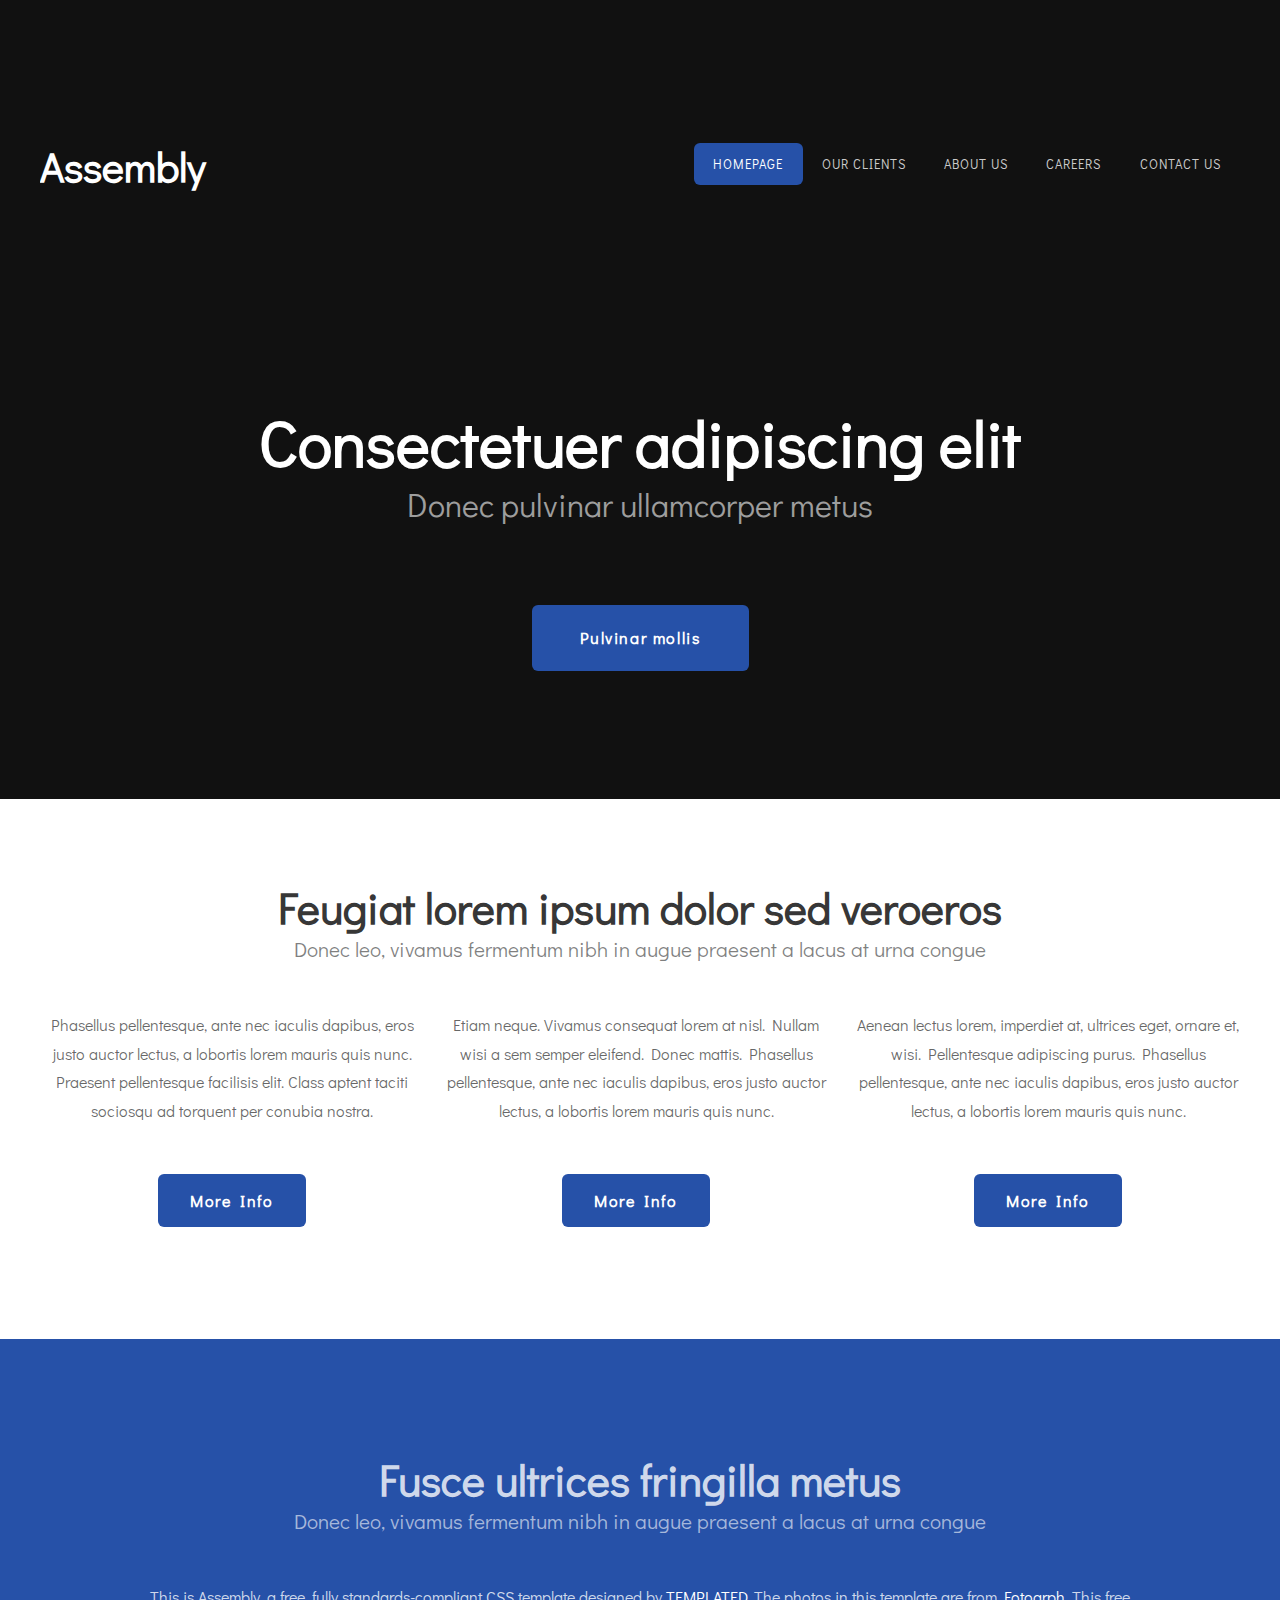
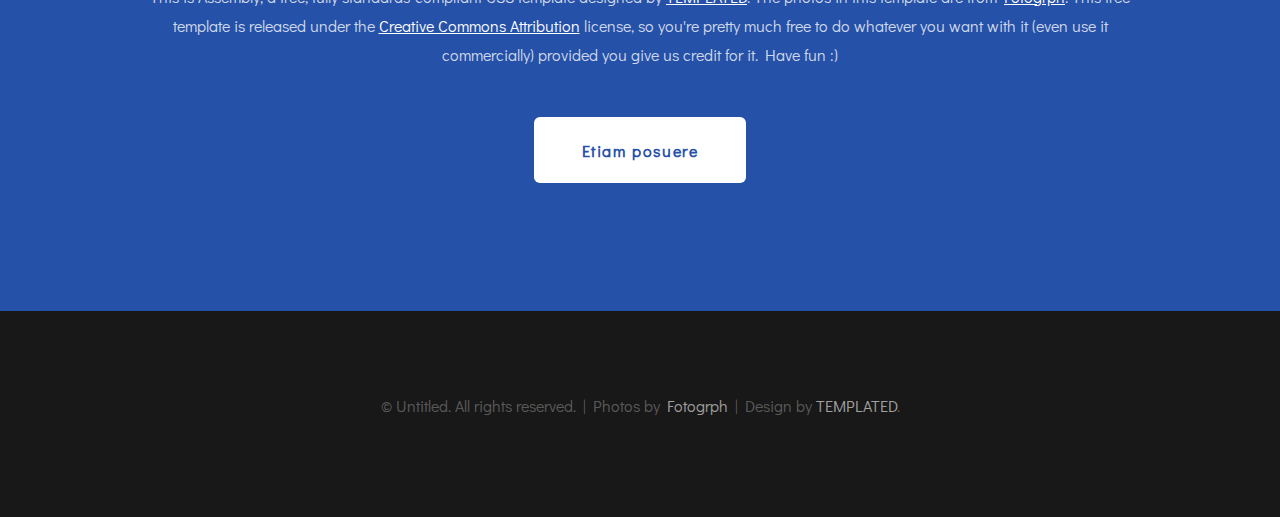
==== index.html @ a0400d01 "Add files via upload" ====
<!DOCTYPE html PUBLIC "-//W3C//DTD XHTML 1.0 Strict//EN" "http://www.w3.org/TR/xhtml1/DTD/xhtml1-strict.dtd">
<!--
Design by TEMPLATED
http://templated.co
Released for free under the Creative Commons Attribution License

Name       : Assembly 
Description: A two-column, fixed-width design with dark color scheme.
Version    : 1.0
Released   : 20140330

-->
<html xmlns="http://www.w3.org/1999/xhtml">
<head>
<meta http-equiv="Content-Type" content="text/html; charset=utf-8" />
<title></title>
<meta name="keywords" content="" />
<meta name="description" content="" />
<link href="http://fonts.googleapis.com/css?family=Didact+Gothic" rel="stylesheet" />
<link href="default.css" rel="stylesheet" type="text/css" media="all" />
<link href="fonts.css" rel="stylesheet" type="text/css" media="all" />

<!--[if IE 6]><link href="default_ie6.css" rel="stylesheet" type="text/css" /><![endif]-->

</head>
<body>
<div id="header-wrapper">
	<div id="header" class="container">
		<div id="logo">
			<h1><a href="#">Assembly</a></h1>
		</div>
		<div id="menu">
			<ul>
				<li class="active"><a href="#" accesskey="1" title="">Homepage</a></li>
				<li><a href="#" accesskey="2" title="">Our Clients</a></li>
				<li><a href="#" accesskey="3" title="">About Us</a></li>
				<li><a href="#" accesskey="4" title="">Careers</a></li>
				<li><a href="#" accesskey="5" title="">Contact Us</a></li>
			</ul>
		</div>
	</div>
	<div id="banner" class="container">
		<div class="title">
			<h2>Consectetuer adipiscing elit</h2>
			<span class="byline">Donec pulvinar ullamcorper metus</span>
		</div>
		<ul class="actions">
			<li><a href="#" class="button">Pulvinar mollis</a></li>
		</ul>
	</div>
</div>
<div id="wrapper">
	<div id="three-column" class="container">
		<div class="title">
			<h2>Feugiat lorem ipsum dolor sed veroeros</h2>
			<span class="byline">Donec leo, vivamus fermentum nibh in augue praesent a lacus at urna congue</span>
		</div>
		<div class="boxA">
			<p>Phasellus pellentesque, ante nec iaculis dapibus, eros justo auctor lectus, a lobortis lorem mauris quis nunc. Praesent pellentesque facilisis elit. Class aptent taciti sociosqu ad  torquent per conubia nostra.</p>
			<a href="#" class="button button-alt">More Info</a>
		</div>
		<div class="boxB">
			<p>Etiam neque. Vivamus consequat lorem at nisl. Nullam  wisi a sem semper eleifend. Donec mattis. Phasellus pellentesque, ante nec iaculis dapibus, eros justo auctor lectus, a lobortis lorem mauris quis nunc.</p>
			<a href="#" class="button button-alt">More Info</a>
		</div>
		<div class="boxC">
			<p> Aenean lectus lorem, imperdiet at, ultrices eget, ornare et, wisi. Pellentesque adipiscing purus. Phasellus pellentesque, ante nec iaculis dapibus, eros justo auctor lectus, a lobortis lorem mauris quis nunc.</p>
			<a href="#" class="button button-alt">More Info</a>
		</div>
	</div>
</div>
<div id="welcome">
	<div class="container">
		<div class="title">
			<h2>Fusce ultrices fringilla metus</h2>
			<span class="byline">Donec leo, vivamus fermentum nibh in augue praesent a lacus at urna congue</span>
		</div>
		<p>This is <strong>Assembly</strong>, a free, fully standards-compliant CSS template designed by <a href="http://templated.co" rel="nofollow">TEMPLATED</a>. The photos in this template are from <a href="http://fotogrph.com/"> Fotogrph</a>. This free template is released under the <a href="http://templated.co/license">Creative Commons Attribution</a> license, so you're pretty much free to do whatever you want with it (even use it commercially) provided you give us credit for it. Have fun :) </p>
		<ul class="actions">
			<li><a href="#" class="button">Etiam posuere</a></li>
		</ul>
	</div>
</div>
<div id="copyright" class="container">
	<p>&copy; Untitled. All rights reserved. | Photos by <a href="http://fotogrph.com/">Fotogrph</a> | Design by <a href="http://templated.co" rel="nofollow">TEMPLATED</a>.</p>
</div>
</body>
</html>
---- default.css ----
html, body
	{
		height: 100%;
	}
	
	body
	{
		margin: 0px;
		padding: 0px;
		background: #181818;
		font-family: 'Didact Gothic', sans-serif;
		font-size: 12pt;
		font-weight: 200;
		color: #FFF;
	}
	
	
	h1, h2, h3
	{
		margin: 0;
		padding: 0;
	}
	
	p, ol, ul
	{
		margin-top: 0;
	}
	
	ol, ul
	{
		padding: 0;
		list-style: none;
	}
	
	p
	{
		line-height: 180%;
	}
	
	strong
	{
	}
	
	a
	{
		color: #ee0000;
	}
	
	a:hover
	{
		text-decoration: none;
	}
	
	.container
	{
		overflow: hidden;
		margin: 0em auto;
		width: 1200px;
	}
	
/*********************************************************************************/
/* Image Style                                                                   */
/*********************************************************************************/

	.image
	{
		display: inline-block;
	}
	
	.image img
	{
		display: block;
		width: 100%;
	}
	
	.image-full
	{
		display: block;
		width: 100%;
		margin: 0 0 2em 0;
	}
	
	.image-left
	{
		float: left;
		margin: 0 2em 2em 0;
	}
	
	.image-centered
	{
		display: block;
		margin: 0 0 2em 0;
	}
	
	.image-centered img
	{
		margin: 0 auto;
		width: auto;
	}

/*********************************************************************************/
/* List Styles                                                                   */
/*********************************************************************************/

	ul.style1
	{
	}
	
	ul.actions
	{
	}
	
	ul.actions li
	{
		display: inline-block;
		padding: 0em 0.50em;
	}


/*********************************************************************************/
/* Social Icon Styles                                                            */
/*********************************************************************************/

	ul.contact
	{
		margin: 0;
		padding: 2em 0em 0em 0em;
		list-style: none;
	}
	
	ul.contact li
	{
		display: inline-block;
		padding: 0em 0.30em;
		font-size: 1em;
	}
	
	ul.contact li span
	{
		display: none;
		margin: 0;
		padding: 0;
	}
	
	ul.contact li a
	{
		color: #FFF;
	}
	
	ul.contact li a:before
	{
		display: inline-block;
		background: #3f3f3f;
		width: 40px;
		height: 40px;
		line-height: 40px;
		border-radius: 20px;
		text-align: center;
		color: #FFFFFF;
	}
	
	ul.contact li a.icon-twitter:before { background: #2DAAE4; }
	ul.contact li a.icon-facebook:before { background: #39599F; }
	ul.contact li a.icon-dribbble:before { background: #C4376B;	}
	ul.contact li a.icon-tumblr:before { background: #31516A; }
	ul.contact li a.icon-rss:before { background: #F2600B; }

/*********************************************************************************/
/* Button Style                                                                  */
/*********************************************************************************/

	.button
	{
		display: inline-block;
		padding: 1em 2em 1em 2em;
		letter-spacing: 0.10em;
		margin-top: 2em;
		padding: 1.40em 3em;
		background: #2651a8;
		border-radius: 6px;
		text-decoration: none;
		font-weight: 700;
		font-size: 1em;
		color: #FFF;
	}
	
	.button-alt
	{
		padding: 1em 2em;
		border-color: rgba(0,0,0,.8);
		color: #FFF;
	}
		
/*********************************************************************************/
/* 4-column                                                                      */
/*********************************************************************************/

	.box1,
	.box2,
	.box3,
	.box4
	{
		width: 235px;
	}
	
	.box1,
	.box2,
	.box3,
	{
		float: left;
		margin-right: 20px;
	}
	
	.box4
	{
		float: right;
	}
	
/*********************************************************************************/
/* 3-column                                                                      */
/*********************************************************************************/

	.boxA,
	.boxB,
	.boxC
	{
		width: 384px;
	}

	.boxA,
	.boxB
	{
		float: left;
		margin-right: 20px;
	}
	
	.boxC
	{
		float: right;
	}

/*********************************************************************************/
/* 2-column                                                                      */
/*********************************************************************************/

	.tbox1,
	.tbox2
	{
		width: 575px;
	}
	
	.tbox1
	{
		float: left;
	}

	.tbox2
	{
		float: right;
	}

	
/*********************************************************************************/
/* Heading Titles                                                                */
/*********************************************************************************/

	.title
	{
		margin-bottom: 3em;
	}
	
	.title h2
	{
		font-size: 2.7em;
	}
	
	.title .byline
	{
		font-size: 1.3em;
		color: rgba(255,255,255,0.60);
	}

/*********************************************************************************/
/* Header                                                                        */
/*********************************************************************************/

	#wrapper
	{
		position: relative;
		padding: 5em 0em 7em 0em;
		background: #FFF;
	}

/*********************************************************************************/
/* Header                                                                        */
/*********************************************************************************/

	#header-wrapper
	{
		position: relative;
		padding: 5em 0em 7em 0em;
		background: #111111 url(images/header-bg.jpg) no-repeat center;
		background-size: cover;
	}

	#header
	{
		position: relative;
		padding: 5em 0em;
	}

/*********************************************************************************/
/* Logo                                                                          */
/*********************************************************************************/

	#logo
	{
		position: absolute;
		top: 3.6em;
		left: 0;
	}
	
	#logo h1
	{
		font-size: 2.6em;
		color: #79C255;
	}
	
	#logo a
	{
		text-decoration: none;
		color: rgba(255,255,255,1);
	}

/*********************************************************************************/
/* Menu                                                                          */
/*********************************************************************************/

	#menu
	{
		position: absolute;
		top: 4.5em;
		right: 0;
	}
	
	#menu ul
	{
		display: inline-block;
	}
	
	#menu li
	{
		display: block;
		float: left;
		text-align: center;
	}
	
	#menu li a, #menu li span
	{
		padding: 1em 1.5em;
		letter-spacing: 1px;
		text-decoration: none;
		text-transform: uppercase;
		font-size: 0.8em;
		color: rgba(255,255,255,0.80);
	}
	
	#menu li:hover a, #menu li.active a, #menu li.active span
	{
	}
	
	#menu .active a
	{
		background: #2651a8;
		border-radius: 6px;
		color: rgba(255,255,255,1);
	}
	
	#menu .icon
	{
	}

/*********************************************************************************/
/* Banner                                                                        */
/*********************************************************************************/

	#banner
	{
		padding-top: 10em;
		text-align: center;
	}
	
	#banner .title h2
	{
		font-size: 4em;
	}
	
	#banner .title .byline
	{
		font-size: 2em;
	}
	
	#banner .button
	{
		margin-top: 2em;
		padding: 1.40em 3em;
		border-radius: 6px;
		font-weight: 700;
		font-size: 1em;
		
	}
	
	.banner
	{
		margin-bottom: 5em;
	}

/*********************************************************************************/
/* Page                                                                          */
/*********************************************************************************/

	#page
	{
	}

/*********************************************************************************/
/* Content                                                                       */
/*********************************************************************************/

	#content
	{
	}

/*********************************************************************************/
/* Sidebar                                                                       */
/*********************************************************************************/

	#sidebar
	{
	}

/*********************************************************************************/
/* Footer                                                                        */
/*********************************************************************************/

	#footer
	{
	}

/*********************************************************************************/
/* Copyright                                                                     */
/*********************************************************************************/

	#copyright
	{
		overflow: hidden;
		padding: 5em 0em;
		border-top: 1px solid rgba(0,0,0,0.08);
	}
	
	#copyright p
	{
		text-align: center;
		font-size: 1em;
		color: rgba(255,255,255,0.3);
	}
	
	#copyright a
	{
		text-decoration: none;
		color: rgba(255,255,255,0.6);
	}


/*********************************************************************************/
/* Welcome                                                                       */
/*********************************************************************************/

	#welcome
	{
		position: relative;
		padding: 7em 0em 7em 0em;
		background: #2651a8;
		background-size: cover;
		text-align: center;
	}
	
	#welcome .container
	{
		width: 1000px;
		padding: 0px 100px;
		color: rgba(255,255,255,0.8);
	}
	
	#welcome a
	{
		color: rgba(255,255,255,1);
	}
	
	#welcome .button
	{
		background: #FFF;
		color: #2651a8;
	}


/*********************************************************************************/
/* Extra                                                                         */
/*********************************************************************************/

	#three-column
	{
		text-align: center;
		color: rgba(0,0,0,0.6);
	}

	#three-column .fa
	{
		display: block;
		padding: 1em 0em;
		color: rgba(0,0,0,1);
		font-size: 2em;
	}
	
	#three-column .title h2
	{
		font-weight: bold;
		color: rgba(0,0,0,0.8);
	}

	#three-column .title .byline
	{
		text-align: center;
		color: rgba(0,0,0,.5);
	}
---- fonts.css ----
@charset 'UTF-8';

@font-face{font-family:'FontAwesome';src:url('font/fontawesome-webfont.eot?v=4.0.1');src:url('font/fontawesome-webfont.eot?#iefix&v=4.0.1') format('embedded-opentype'),url('font/fontawesome-webfont.woff?v=4.0.1') format('woff'),url('font/fontawesome-webfont.ttf?v=4.0.1') format('truetype'),url('font/fontawesome-webfont.svg?v=4.0.1#fontawesomeregular') format('svg');font-weight:normal;font-style:normal}

/*********************************************************************************/
/* Icons                                                                         */
/* Powered by Font Awesome by Dave Gandy | http://fontawesome.io                 */
/* Licensed under the SIL OFL 1.1 (font), MIT (CSS)                              */
/*********************************************************************************/

	.fa
	{
		text-decoration: none;
	}

		.fa:before
		{
			display:inline-block;
			font-family: FontAwesome;
			font-size: 1.25em;
			text-decoration: none;
			font-style: normal;
			font-weight: normal;
			line-height: 1;
			-webkit-font-smoothing:antialiased;
			-moz-osx-font-smoothing:grayscale;
		}

		.fa-lg{font-size:1.3333333333333333em;line-height:.75em;vertical-align:-15%}
		.fa-2x{font-size:2em}
		.fa-3x{font-size:3em}
		.fa-4x{font-size:4em}
		.fa-5x{font-size:5em}
		.fa-fw{width:1.2857142857142858em;text-align:center}
		.fa-ul{padding-left:0;margin-left:2.142857142857143em;list-style-type:none}.fa-ul>li{position:relative}
		.fa-li{position:absolute;left:-2.142857142857143em;width:2.142857142857143em;top:.14285714285714285em;text-align:center}.fa-li.fa-lg{left:-1.8571428571428572em}
		.fa-border{padding:.2em .25em .15em;border:solid .08em #eee;border-radius:.1em}
		.pull-right{float:right}
		.pull-left{float:left}
		.fa.pull-left{margin-right:.3em}
		.fa.pull-right{margin-left:.3em}
		.fa-spin{-webkit-animation:spin 2s infinite linear;-moz-animation:spin 2s infinite linear;-o-animation:spin 2s infinite linear;animation:spin 2s infinite linear}
		@-moz-keyframes spin{0%{-moz-transform:rotate(0deg)} 100%{-moz-transform:rotate(359deg)}}@-webkit-keyframes spin{0%{-webkit-transform:rotate(0deg)} 100%{-webkit-transform:rotate(359deg)}}@-o-keyframes spin{0%{-o-transform:rotate(0deg)} 100%{-o-transform:rotate(359deg)}}@-ms-keyframes spin{0%{-ms-transform:rotate(0deg)} 100%{-ms-transform:rotate(359deg)}}@keyframes spin{0%{transform:rotate(0deg)} 100%{transform:rotate(359deg)}}.fa-rotate-90{filter:progid:DXImageTransform.Microsoft.BasicImage(rotation=1);-webkit-transform:rotate(90deg);-moz-transform:rotate(90deg);-ms-transform:rotate(90deg);-o-transform:rotate(90deg);transform:rotate(90deg)}
		.fa-rotate-180{filter:progid:DXImageTransform.Microsoft.BasicImage(rotation=2);-webkit-transform:rotate(180deg);-moz-transform:rotate(180deg);-ms-transform:rotate(180deg);-o-transform:rotate(180deg);transform:rotate(180deg)}
		.fa-rotate-270{filter:progid:DXImageTransform.Microsoft.BasicImage(rotation=3);-webkit-transform:rotate(270deg);-moz-transform:rotate(270deg);-ms-transform:rotate(270deg);-o-transform:rotate(270deg);transform:rotate(270deg)}
		.fa-flip-horizontal{filter:progid:DXImageTransform.Microsoft.BasicImage(rotation=0, mirror=1);-webkit-transform:scale(-1, 1);-moz-transform:scale(-1, 1);-ms-transform:scale(-1, 1);-o-transform:scale(-1, 1);transform:scale(-1, 1)}
		.fa-flip-vertical{filter:progid:DXImageTransform.Microsoft.BasicImage(rotation=2, mirror=1);-webkit-transform:scale(1, -1);-moz-transform:scale(1, -1);-ms-transform:scale(1, -1);-o-transform:scale(1, -1);transform:scale(1, -1)}
		.fa-stack{position:relative;display:inline-block;width:2em;height:2em;line-height:2em;vertical-align:middle}
		.fa-stack-1x,.fa-stack-2x{position:absolute;left:0;width:100%;text-align:center}
		.fa-stack-1x{line-height:inherit}
		.fa-stack-2x{font-size:2em}
		.fa-inverse{color:#fff}
		.fa-glass:before{content:"\f000"}
		.fa-music:before{content:"\f001"}
		.fa-search:before{content:"\f002"}
		.fa-envelope-o:before{content:"\f003"}
		.fa-heart:before{content:"\f004"}
		.fa-star:before{content:"\f005"}
		.fa-star-o:before{content:"\f006"}
		.fa-user:before{content:"\f007"}
		.fa-film:before{content:"\f008"}
		.fa-th-large:before{content:"\f009"}
		.fa-th:before{content:"\f00a"}
		.fa-th-list:before{content:"\f00b"}
		.fa-check:before{content:"\f00c"}
		.fa-times:before{content:"\f00d"}
		.fa-search-plus:before{content:"\f00e"}
		.fa-search-minus:before{content:"\f010"}
		.fa-power-off:before{content:"\f011"}
		.fa-signal:before{content:"\f012"}
		.fa-gear:before,.fa-cog:before{content:"\f013"}
		.fa-trash-o:before{content:"\f014"}
		.fa-home:before{content:"\f015"}
		.fa-file-o:before{content:"\f016"}
		.fa-clock-o:before{content:"\f017"}
		.fa-road:before{content:"\f018"}
		.fa-download:before{content:"\f019"}
		.fa-arrow-circle-o-down:before{content:"\f01a"}
		.fa-arrow-circle-o-up:before{content:"\f01b"}
		.fa-inbox:before{content:"\f01c"}
		.fa-play-circle-o:before{content:"\f01d"}
		.fa-rotate-right:before,.fa-repeat:before{content:"\f01e"}
		.fa-refresh:before{content:"\f021"}
		.fa-list-alt:before{content:"\f022"}
		.fa-lock:before{content:"\f023"}
		.fa-flag:before{content:"\f024"}
		.fa-headphones:before{content:"\f025"}
		.fa-volume-off:before{content:"\f026"}
		.fa-volume-down:before{content:"\f027"}
		.fa-volume-up:before{content:"\f028"}
		.fa-qrcode:before{content:"\f029"}
		.fa-barcode:before{content:"\f02a"}
		.fa-tag:before{content:"\f02b"}
		.fa-tags:before{content:"\f02c"}
		.fa-book:before{content:"\f02d"}
		.fa-bookmark:before{content:"\f02e"}
		.fa-print:before{content:"\f02f"}
		.fa-camera:before{content:"\f030"}
		.fa-font:before{content:"\f031"}
		.fa-bold:before{content:"\f032"}
		.fa-italic:before{content:"\f033"}
		.fa-text-height:before{content:"\f034"}
		.fa-text-width:before{content:"\f035"}
		.fa-align-left:before{content:"\f036"}
		.fa-align-center:before{content:"\f037"}
		.fa-align-right:before{content:"\f038"}
		.fa-align-justify:before{content:"\f039"}
		.fa-list:before{content:"\f03a"}
		.fa-dedent:before,.fa-outdent:before{content:"\f03b"}
		.fa-indent:before{content:"\f03c"}
		.fa-video-camera:before{content:"\f03d"}
		.fa-picture-o:before{content:"\f03e"}
		.fa-pencil:before{content:"\f040"}
		.fa-map-marker:before{content:"\f041"}
		.fa-adjust:before{content:"\f042"}
		.fa-tint:before{content:"\f043"}
		.fa-edit:before,.fa-pencil-square-o:before{content:"\f044"}
		.fa-share-square-o:before{content:"\f045"}
		.fa-check-square-o:before{content:"\f046"}
		.fa-move:before{content:"\f047"}
		.fa-step-backward:before{content:"\f048"}
		.fa-fast-backward:before{content:"\f049"}
		.fa-backward:before{content:"\f04a"}
		.fa-play:before{content:"\f04b"}
		.fa-pause:before{content:"\f04c"}
		.fa-stop:before{content:"\f04d"}
		.fa-forward:before{content:"\f04e"}
		.fa-fast-forward:before{content:"\f050"}
		.fa-step-forward:before{content:"\f051"}
		.fa-eject:before{content:"\f052"}
		.fa-chevron-left:before{content:"\f053"}
		.fa-chevron-right:before{content:"\f054"}
		.fa-plus-circle:before{content:"\f055"}
		.fa-minus-circle:before{content:"\f056"}
		.fa-times-circle:before{content:"\f057"}
		.fa-check-circle:before{content:"\f058"}
		.fa-question-circle:before{content:"\f059"}
		.fa-info-circle:before{content:"\f05a"}
		.fa-crosshairs:before{content:"\f05b"}
		.fa-times-circle-o:before{content:"\f05c"}
		.fa-check-circle-o:before{content:"\f05d"}
		.fa-ban:before{content:"\f05e"}
		.fa-arrow-left:before{content:"\f060"}
		.fa-arrow-right:before{content:"\f061"}
		.fa-arrow-up:before{content:"\f062"}
		.fa-arrow-down:before{content:"\f063"}
		.fa-mail-forward:before,.fa-share:before{content:"\f064"}
		.fa-resize-full:before{content:"\f065"}
		.fa-resize-small:before{content:"\f066"}
		.fa-plus:before{content:"\f067"}
		.fa-minus:before{content:"\f068"}
		.fa-asterisk:before{content:"\f069"}
		.fa-exclamation-circle:before{content:"\f06a"}
		.fa-gift:before{content:"\f06b"}
		.fa-leaf:before{content:"\f06c"}
		.fa-fire:before{content:"\f06d"}
		.fa-eye:before{content:"\f06e"}
		.fa-eye-slash:before{content:"\f070"}
		.fa-warning:before,.fa-exclamation-triangle:before{content:"\f071"}
		.fa-plane:before{content:"\f072"}
		.fa-calendar:before{content:"\f073"}
		.fa-random:before{content:"\f074"}
		.fa-comment:before{content:"\f075"}
		.fa-magnet:before{content:"\f076"}
		.fa-chevron-up:before{content:"\f077"}
		.fa-chevron-down:before{content:"\f078"}
		.fa-retweet:before{content:"\f079"}
		.fa-shopping-cart:before{content:"\f07a"}
		.fa-folder:before{content:"\f07b"}
		.fa-folder-open:before{content:"\f07c"}
		.fa-resize-vertical:before{content:"\f07d"}
		.fa-resize-horizontal:before{content:"\f07e"}
		.fa-bar-chart-o:before{content:"\f080"}
		.fa-twitter-square:before{content:"\f081"}
		.fa-facebook-square:before{content:"\f082"}
		.fa-camera-retro:before{content:"\f083"}
		.fa-key:before{content:"\f084"}
		.fa-gears:before,.fa-cogs:before{content:"\f085"}
		.fa-comments:before{content:"\f086"}
		.fa-thumbs-o-up:before{content:"\f087"}
		.fa-thumbs-o-down:before{content:"\f088"}
		.fa-star-half:before{content:"\f089"}
		.fa-heart-o:before{content:"\f08a"}
		.fa-sign-out:before{content:"\f08b"}
		.fa-linkedin-square:before{content:"\f08c"}
		.fa-thumb-tack:before{content:"\f08d"}
		.fa-external-link:before{content:"\f08e"}
		.fa-sign-in:before{content:"\f090"}
		.fa-trophy:before{content:"\f091"}
		.fa-github-square:before{content:"\f092"}
		.fa-upload:before{content:"\f093"}
		.fa-lemon-o:before{content:"\f094"}
		.fa-phone:before{content:"\f095"}
		.fa-square-o:before{content:"\f096"}
		.fa-bookmark-o:before{content:"\f097"}
		.fa-phone-square:before{content:"\f098"}
		.fa-twitter:before{content:"\f099"}
		.fa-facebook:before{content:"\f09a"}
		.fa-github:before{content:"\f09b"}
		.fa-unlock:before{content:"\f09c"}
		.fa-credit-card:before{content:"\f09d"}
		.fa-rss:before{content:"\f09e"}
		.fa-hdd-o:before{content:"\f0a0"}
		.fa-bullhorn:before{content:"\f0a1"}
		.fa-bell:before{content:"\f0f3"}
		.fa-certificate:before{content:"\f0a3"}
		.fa-hand-o-right:before{content:"\f0a4"}
		.fa-hand-o-left:before{content:"\f0a5"}
		.fa-hand-o-up:before{content:"\f0a6"}
		.fa-hand-o-down:before{content:"\f0a7"}
		.fa-arrow-circle-left:before{content:"\f0a8"}
		.fa-arrow-circle-right:before{content:"\f0a9"}
		.fa-arrow-circle-up:before{content:"\f0aa"}
		.fa-arrow-circle-down:before{content:"\f0ab"}
		.fa-globe:before{content:"\f0ac"}
		.fa-wrench:before{content:"\f0ad"}
		.fa-tasks:before{content:"\f0ae"}
		.fa-filter:before{content:"\f0b0"}
		.fa-briefcase:before{content:"\f0b1"}
		.fa-fullscreen:before{content:"\f0b2"}
		.fa-group:before{content:"\f0c0"}
		.fa-chain:before,.fa-link:before{content:"\f0c1"}
		.fa-cloud:before{content:"\f0c2"}
		.fa-flask:before{content:"\f0c3"}
		.fa-cut:before,.fa-scissors:before{content:"\f0c4"}
		.fa-copy:before,.fa-files-o:before{content:"\f0c5"}
		.fa-paperclip:before{content:"\f0c6"}
		.fa-save:before,.fa-floppy-o:before{content:"\f0c7"}
		.fa-square:before{content:"\f0c8"}
		.fa-reorder:before{content:"\f0c9"}
		.fa-list-ul:before{content:"\f0ca"}
		.fa-list-ol:before{content:"\f0cb"}
		.fa-strikethrough:before{content:"\f0cc"}
		.fa-underline:before{content:"\f0cd"}
		.fa-table:before{content:"\f0ce"}
		.fa-magic:before{content:"\f0d0"}
		.fa-truck:before{content:"\f0d1"}
		.fa-pinterest:before{content:"\f0d2"}
		.fa-pinterest-square:before{content:"\f0d3"}
		.fa-google-plus-square:before{content:"\f0d4"}
		.fa-google-plus:before{content:"\f0d5"}
		.fa-money:before{content:"\f0d6"}
		.fa-caret-down:before{content:"\f0d7"}
		.fa-caret-up:before{content:"\f0d8"}
		.fa-caret-left:before{content:"\f0d9"}
		.fa-caret-right:before{content:"\f0da"}
		.fa-columns:before{content:"\f0db"}
		.fa-unsorted:before,.fa-sort:before{content:"\f0dc"}
		.fa-sort-down:before,.fa-sort-asc:before{content:"\f0dd"}
		.fa-sort-up:before,.fa-sort-desc:before{content:"\f0de"}
		.fa-envelope:before{content:"\f0e0"}
		.fa-linkedin:before{content:"\f0e1"}
		.fa-rotate-left:before,.fa-undo:before{content:"\f0e2"}
		.fa-legal:before,.fa-gavel:before{content:"\f0e3"}
		.fa-dashboard:before,.fa-tachometer:before{content:"\f0e4"}
		.fa-comment-o:before{content:"\f0e5"}
		.fa-comments-o:before{content:"\f0e6"}
		.fa-flash:before,.fa-bolt:before{content:"\f0e7"}
		.fa-sitemap:before{content:"\f0e8"}
		.fa-umbrella:before{content:"\f0e9"}
		.fa-paste:before,.fa-clipboard:before{content:"\f0ea"}
		.fa-lightbulb-o:before{content:"\f0eb"}
		.fa-exchange:before{content:"\f0ec"}
		.fa-cloud-download:before{content:"\f0ed"}
		.fa-cloud-upload:before{content:"\f0ee"}
		.fa-user-md:before{content:"\f0f0"}
		.fa-stethoscope:before{content:"\f0f1"}
		.fa-suitcase:before{content:"\f0f2"}
		.fa-bell-o:before{content:"\f0a2"}
		.fa-coffee:before{content:"\f0f4"}
		.fa-cutlery:before{content:"\f0f5"}
		.fa-file-text-o:before{content:"\f0f6"}
		.fa-building:before{content:"\f0f7"}
		.fa-hospital:before{content:"\f0f8"}
		.fa-ambulance:before{content:"\f0f9"}
		.fa-medkit:before{content:"\f0fa"}
		.fa-fighter-jet:before{content:"\f0fb"}
		.fa-beer:before{content:"\f0fc"}
		.fa-h-square:before{content:"\f0fd"}
		.fa-plus-square:before{content:"\f0fe"}
		.fa-angle-double-left:before{content:"\f100"}
		.fa-angle-double-right:before{content:"\f101"}
		.fa-angle-double-up:before{content:"\f102"}
		.fa-angle-double-down:before{content:"\f103"}
		.fa-angle-left:before{content:"\f104"}
		.fa-angle-right:before{content:"\f105"}
		.fa-angle-up:before{content:"\f106"}
		.fa-angle-down:before{content:"\f107"}
		.fa-desktop:before{content:"\f108"}
		.fa-laptop:before{content:"\f109"}
		.fa-tablet:before{content:"\f10a"}
		.fa-mobile-phone:before,.fa-mobile:before{content:"\f10b"}
		.fa-circle-o:before{content:"\f10c"}
		.fa-quote-left:before{content:"\f10d"}
		.fa-quote-right:before{content:"\f10e"}
		.fa-spinner:before{content:"\f110"}
		.fa-circle:before{content:"\f111"}
		.fa-mail-reply:before,.fa-reply:before{content:"\f112"}
		.fa-github-alt:before{content:"\f113"}
		.fa-folder-o:before{content:"\f114"}
		.fa-folder-open-o:before{content:"\f115"}
		.fa-expand-o:before{content:"\f116"}
		.fa-collapse-o:before{content:"\f117"}
		.fa-smile-o:before{content:"\f118"}
		.fa-frown-o:before{content:"\f119"}
		.fa-meh-o:before{content:"\f11a"}
		.fa-gamepad:before{content:"\f11b"}
		.fa-keyboard-o:before{content:"\f11c"}
		.fa-flag-o:before{content:"\f11d"}
		.fa-flag-checkered:before{content:"\f11e"}
		.fa-terminal:before{content:"\f120"}
		.fa-code:before{content:"\f121"}
		.fa-reply-all:before{content:"\f122"}
		.fa-mail-reply-all:before{content:"\f122"}
		.fa-star-half-empty:before,.fa-star-half-full:before,.fa-star-half-o:before{content:"\f123"}
		.fa-location-arrow:before{content:"\f124"}
		.fa-crop:before{content:"\f125"}
		.fa-code-fork:before{content:"\f126"}
		.fa-unlink:before,.fa-chain-broken:before{content:"\f127"}
		.fa-question:before{content:"\f128"}
		.fa-info:before{content:"\f129"}
		.fa-exclamation:before{content:"\f12a"}
		.fa-superscript:before{content:"\f12b"}
		.fa-subscript:before{content:"\f12c"}
		.fa-eraser:before{content:"\f12d"}
		.fa-puzzle-piece:before{content:"\f12e"}
		.fa-microphone:before{content:"\f130"}
		.fa-microphone-slash:before{content:"\f131"}
		.fa-shield:before{content:"\f132"}
		.fa-calendar-o:before{content:"\f133"}
		.fa-fire-extinguisher:before{content:"\f134"}
		.fa-rocket:before{content:"\f135"}
		.fa-maxcdn:before{content:"\f136"}
		.fa-chevron-circle-left:before{content:"\f137"}
		.fa-chevron-circle-right:before{content:"\f138"}
		.fa-chevron-circle-up:before{content:"\f139"}
		.fa-chevron-circle-down:before{content:"\f13a"}
		.fa-html5:before{content:"\f13b"}
		.fa-css3:before{content:"\f13c"}
		.fa-anchor:before{content:"\f13d"}
		.fa-unlock-o:before{content:"\f13e"}
		.fa-bullseye:before{content:"\f140"}
		.fa-ellipsis-horizontal:before{content:"\f141"}
		.fa-ellipsis-vertical:before{content:"\f142"}
		.fa-rss-square:before{content:"\f143"}
		.fa-play-circle:before{content:"\f144"}
		.fa-ticket:before{content:"\f145"}
		.fa-minus-square:before{content:"\f146"}
		.fa-minus-square-o:before{content:"\f147"}
		.fa-level-up:before{content:"\f148"}
		.fa-level-down:before{content:"\f149"}
		.fa-check-square:before{content:"\f14a"}
		.fa-pencil-square:before{content:"\f14b"}
		.fa-external-link-square:before{content:"\f14c"}
		.fa-share-square:before{content:"\f14d"}
		.fa-compass:before{content:"\f14e"}
		.fa-toggle-down:before,.fa-caret-square-o-down:before{content:"\f150"}
		.fa-toggle-up:before,.fa-caret-square-o-up:before{content:"\f151"}
		.fa-toggle-right:before,.fa-caret-square-o-right:before{content:"\f152"}
		.fa-euro:before,.fa-eur:before{content:"\f153"}
		.fa-gbp:before{content:"\f154"}
		.fa-dollar:before,.fa-usd:before{content:"\f155"}
		.fa-rupee:before,.fa-inr:before{content:"\f156"}
		.fa-cny:before,.fa-rmb:before,.fa-yen:before,.fa-jpy:before{content:"\f157"}
		.fa-ruble:before,.fa-rouble:before,.fa-rub:before{content:"\f158"}
		.fa-won:before,.fa-krw:before{content:"\f159"}
		.fa-bitcoin:before,.fa-btc:before{content:"\f15a"}
		.fa-file:before{content:"\f15b"}
		.fa-file-text:before{content:"\f15c"}
		.fa-sort-alpha-asc:before{content:"\f15d"}
		.fa-sort-alpha-desc:before{content:"\f15e"}
		.fa-sort-amount-asc:before{content:"\f160"}
		.fa-sort-amount-desc:before{content:"\f161"}
		.fa-sort-numeric-asc:before{content:"\f162"}
		.fa-sort-numeric-desc:before{content:"\f163"}
		.fa-thumbs-up:before{content:"\f164"}
		.fa-thumbs-down:before{content:"\f165"}
		.fa-youtube-square:before{content:"\f166"}
		.fa-youtube:before{content:"\f167"}
		.fa-xing:before{content:"\f168"}
		.fa-xing-square:before{content:"\f169"}
		.fa-youtube-play:before{content:"\f16a"}
		.fa-dropbox:before{content:"\f16b"}
		.fa-stack-overflow:before{content:"\f16c"}
		.fa-instagram:before{content:"\f16d"}
		.fa-flickr:before{content:"\f16e"}
		.fa-adn:before{content:"\f170"}
		.fa-bitbucket:before{content:"\f171"}
		.fa-bitbucket-square:before{content:"\f172"}
		.fa-tumblr:before{content:"\f173"}
		.fa-tumblr-square:before{content:"\f174"}
		.fa-long-arrow-down:before{content:"\f175"}
		.fa-long-arrow-up:before{content:"\f176"}
		.fa-long-arrow-left:before{content:"\f177"}
		.fa-long-arrow-right:before{content:"\f178"}
		.fa-apple:before{content:"\f179"}
		.fa-windows:before{content:"\f17a"}
		.fa-android:before{content:"\f17b"}
		.fa-linux:before{content:"\f17c"}
		.fa-dribbble:before{content:"\f17d"}
		.fa-skype:before{content:"\f17e"}
		.fa-foursquare:before{content:"\f180"}
		.fa-trello:before{content:"\f181"}
		.fa-female:before{content:"\f182"}
		.fa-male:before{content:"\f183"}
		.fa-gittip:before{content:"\f184"}
		.fa-sun-o:before{content:"\f185"}
		.fa-moon-o:before{content:"\f186"}
		.fa-archive:before{content:"\f187"}
		.fa-bug:before{content:"\f188"}
		.fa-vk:before{content:"\f189"}
		.fa-weibo:before{content:"\f18a"}
		.fa-renren:before{content:"\f18b"}
		.fa-pagelines:before{content:"\f18c"}
		.fa-stack-exchange:before{content:"\f18d"}
		.fa-arrow-circle-o-right:before{content:"\f18e"}
		.fa-arrow-circle-o-left:before{content:"\f190"}
		.fa-toggle-left:before,.fa-caret-square-o-left:before{content:"\f191"}
		.fa-dot-circle-o:before{content:"\f192"}
		.fa-wheelchair:before{content:"\f193"}
		.fa-vimeo-square:before{content:"\f194"}
		.fa-turkish-lira:before,.fa-try:before{content:"\f195"}
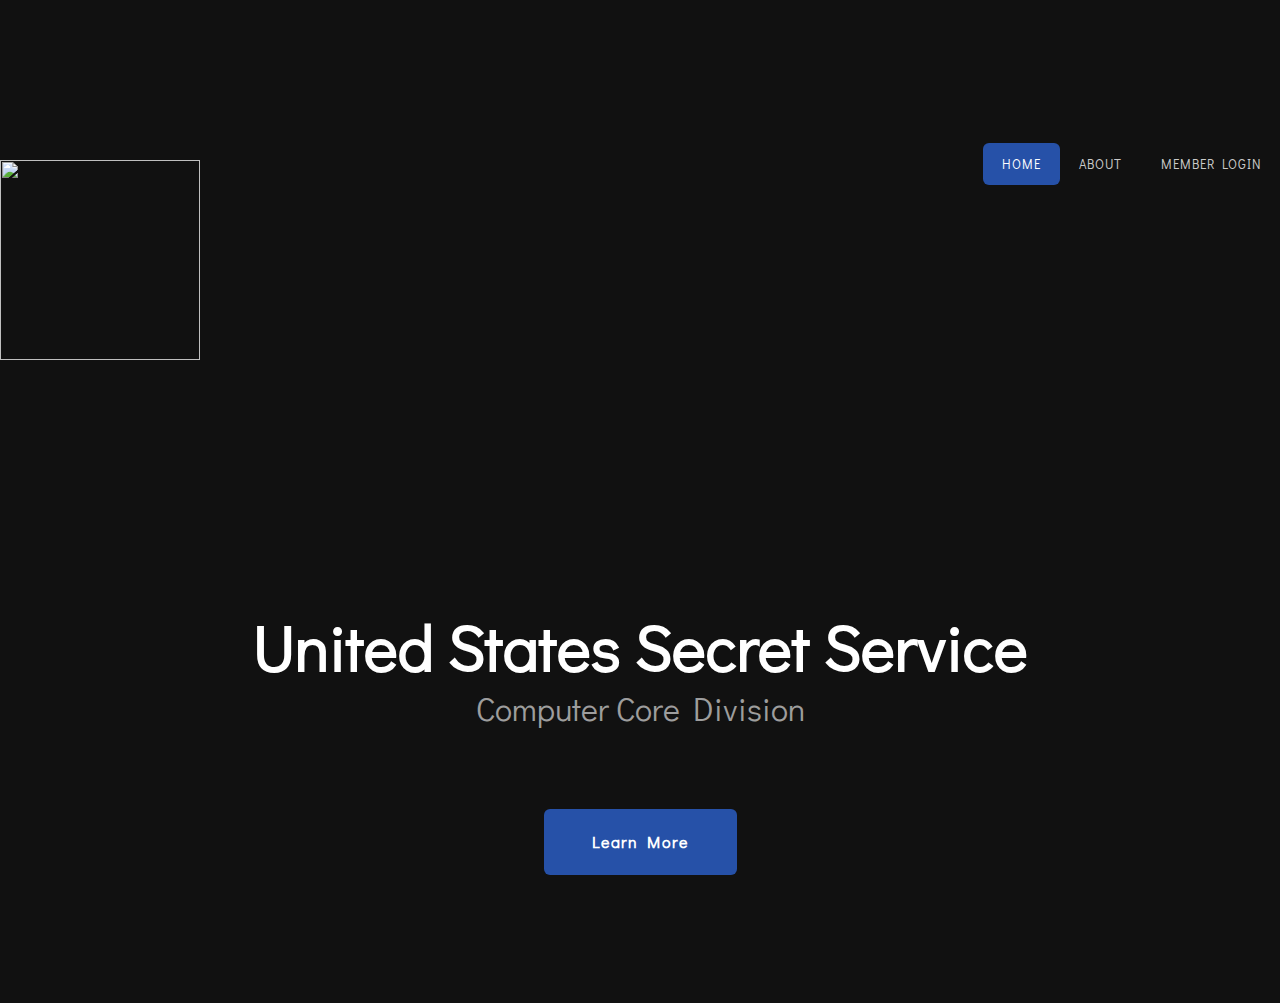
==== commit b972af37: "Add files via upload" ====
--- a/index.html
+++ b/index.html
@@ -13,7 +13,7 @@
 <html xmlns="http://www.w3.org/1999/xhtml">
 <head>
 <meta http-equiv="Content-Type" content="text/html; charset=utf-8" />
-<title></title>
+<title>USSS CCD</title>
 <meta name="keywords" content="" />
 <meta name="description" content="" />
 <link href="http://fonts.googleapis.com/css?family=Didact+Gothic" rel="stylesheet" />
@@ -21,68 +21,41 @@
 <link href="fonts.css" rel="stylesheet" type="text/css" media="all" />
 
 <!--[if IE 6]><link href="default_ie6.css" rel="stylesheet" type="text/css" /><![endif]-->
-
+<script defer src="https://use.fontawesome.com/releases/v5.0.9/js/all.js" integrity="sha384-8iPTk2s/jMVj81dnzb/iFR2sdA7u06vHJyyLlAd4snFpCl/SnyUjRrbdJsw1pGIl" crossorigin="anonymous"></script>
 </head>
 <body>
 <div id="header-wrapper">
-	<div id="header" class="container">
-		<div id="logo">
-			<h1><a href="#">Assembly</a></h1>
-		</div>
+	<div id="header" class="contentholder">
+		<a href="index.html"><img src="images/moderno.png" width="200" height="200"></a>
 		<div id="menu">
 			<ul>
-				<li class="active"><a href="#" accesskey="1" title="">Homepage</a></li>
-				<li><a href="#" accesskey="2" title="">Our Clients</a></li>
-				<li><a href="#" accesskey="3" title="">About Us</a></li>
-				<li><a href="#" accesskey="4" title="">Careers</a></li>
-				<li><a href="#" accesskey="5" title="">Contact Us</a></li>
+				<li class="active"><a href="index.html" accesskey="1" title="Home">Home</a></li>
+				<li><a href="about.html" accesskey="2" title="About">About</a></li>
+				<li><a href="login.html" accesskey="3" title="Member Login">Member Login</a></li>
 			</ul>
 		</div>
 	</div>
-	<div id="banner" class="container">
+	<div id="banner" class="contentholder">
 		<div class="title">
-			<h2>Consectetuer adipiscing elit</h2>
-			<span class="byline">Donec pulvinar ullamcorper metus</span>
+			<h2>United States Secret Service</h2>
+			<span class="byline">Computer Core Division</span>
 		</div>
 		<ul class="actions">
-			<li><a href="#" class="button">Pulvinar mollis</a></li>
+			<li><a href="about.html" class="button">Learn More</a></li>
 		</ul>
 	</div>
 </div>
-<div id="wrapper">
-	<div id="three-column" class="container">
-		<div class="title">
-			<h2>Feugiat lorem ipsum dolor sed veroeros</h2>
-			<span class="byline">Donec leo, vivamus fermentum nibh in augue praesent a lacus at urna congue</span>
-		</div>
-		<div class="boxA">
-			<p>Phasellus pellentesque, ante nec iaculis dapibus, eros justo auctor lectus, a lobortis lorem mauris quis nunc. Praesent pellentesque facilisis elit. Class aptent taciti sociosqu ad  torquent per conubia nostra.</p>
-			<a href="#" class="button button-alt">More Info</a>
-		</div>
-		<div class="boxB">
-			<p>Etiam neque. Vivamus consequat lorem at nisl. Nullam  wisi a sem semper eleifend. Donec mattis. Phasellus pellentesque, ante nec iaculis dapibus, eros justo auctor lectus, a lobortis lorem mauris quis nunc.</p>
-			<a href="#" class="button button-alt">More Info</a>
-		</div>
-		<div class="boxC">
-			<p> Aenean lectus lorem, imperdiet at, ultrices eget, ornare et, wisi. Pellentesque adipiscing purus. Phasellus pellentesque, ante nec iaculis dapibus, eros justo auctor lectus, a lobortis lorem mauris quis nunc.</p>
-			<a href="#" class="button button-alt">More Info</a>
-		</div>
+
+
+<!--<div id="copyright" class="contentholder">
+	<div id="copyright" style="text-align: center; padding-top: 10px; margin-bottom: -40px">
+	<a href="https://www.roblox.com/My/Groups.aspx?gid=3136141"><i style="width: 50px; height: 50px; padding-right: 60px" class="fas fa-user-secret"></i></a>
+	<a href=""><i style="width: 50px; height: 50px" class="fab fa-discord"></i></a>
 	</div>
-</div>
-<div id="welcome">
-	<div class="container">
-		<div class="title">
-			<h2>Fusce ultrices fringilla metus</h2>
-			<span class="byline">Donec leo, vivamus fermentum nibh in augue praesent a lacus at urna congue</span>
-		</div>
-		<p>This is <strong>Assembly</strong>, a free, fully standards-compliant CSS template designed by <a href="http://templated.co" rel="nofollow">TEMPLATED</a>. The photos in this template are from <a href="http://fotogrph.com/"> Fotogrph</a>. This free template is released under the <a href="http://templated.co/license">Creative Commons Attribution</a> license, so you're pretty much free to do whatever you want with it (even use it commercially) provided you give us credit for it. Have fun :) </p>
-		<ul class="actions">
-			<li><a href="#" class="button">Etiam posuere</a></li>
-		</ul>
-	</div>
-</div>
-<div id="copyright" class="container">
+	<div id="copyright" class="contentholder" style="padding-top: 60px; padding-bottom: 12px;">
+	<p><strong>NOTE:</strong> This website is a fansite of the ever popular MMORPG Roblox.com.<br> We are not endorsed by, nor affiliated with the actual United States Secret Service agency.</br></p><hr/>
 	<p>&copy; Untitled. All rights reserved. | Photos by <a href="http://fotogrph.com/">Fotogrph</a> | Design by <a href="http://templated.co" rel="nofollow">TEMPLATED</a>.</p>
+</div>-->
 </div>
 </body>
 </html>
